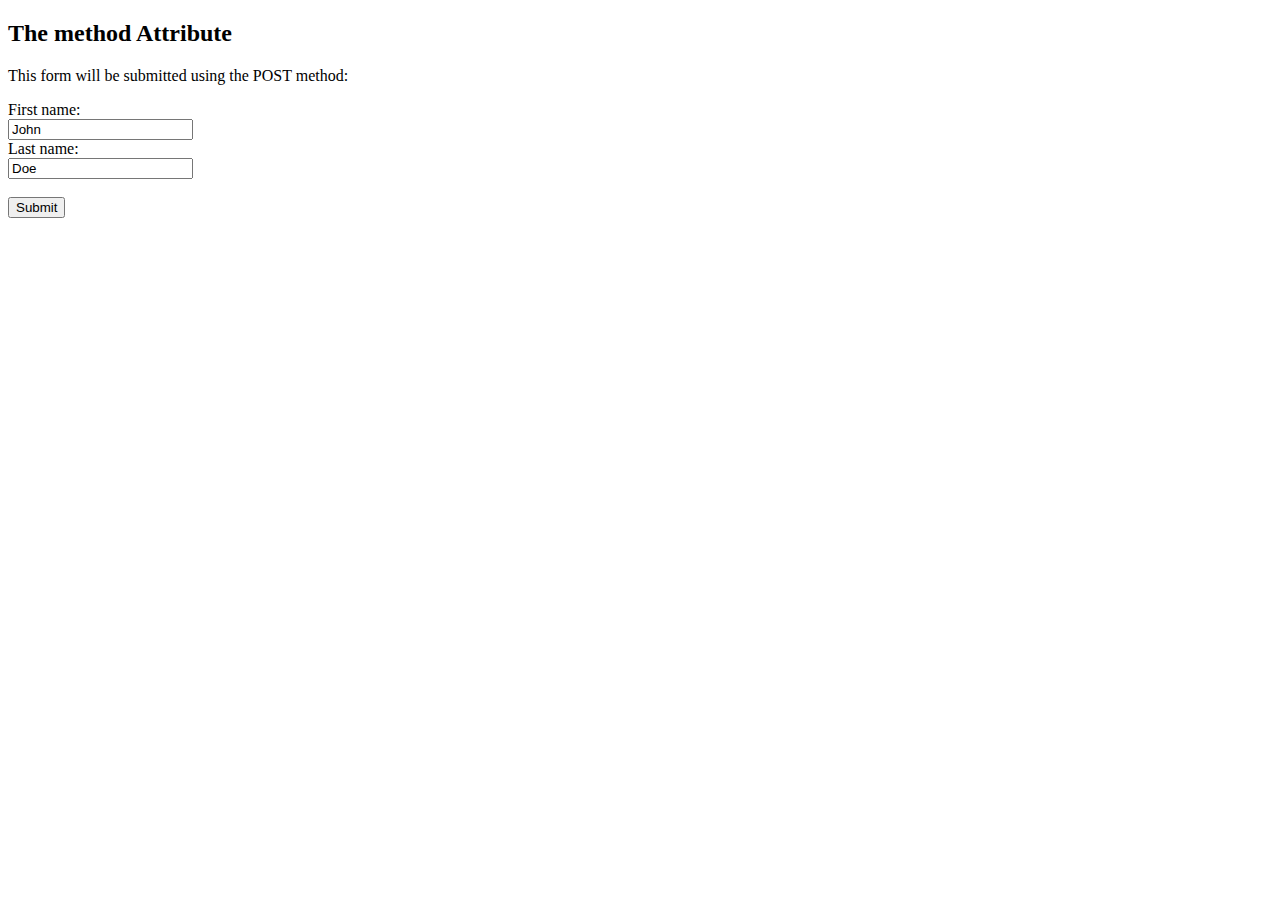
==== contact.html @ d3fcd8a2 "added_files" ====
<!DOCTYPE html>
<head>
  <meta charset="UTF-8">
  <title>Contact Me</title>
</head>
<body>

<h2>The method Attribute</h2>

<p>This form will be submitted using the POST method:</p>

<form action="/education.html">
  <label for="fname">First name:</label><br>
  <input type="text" id="fname" name="fname" value="John"><br>
  <label for="lname">Last name:</label><br>
  <input type="text" id="lname" name="lname" value="Doe"><br><br>
  <input type="submit" value="Submit">
</form>

</body>
</html>
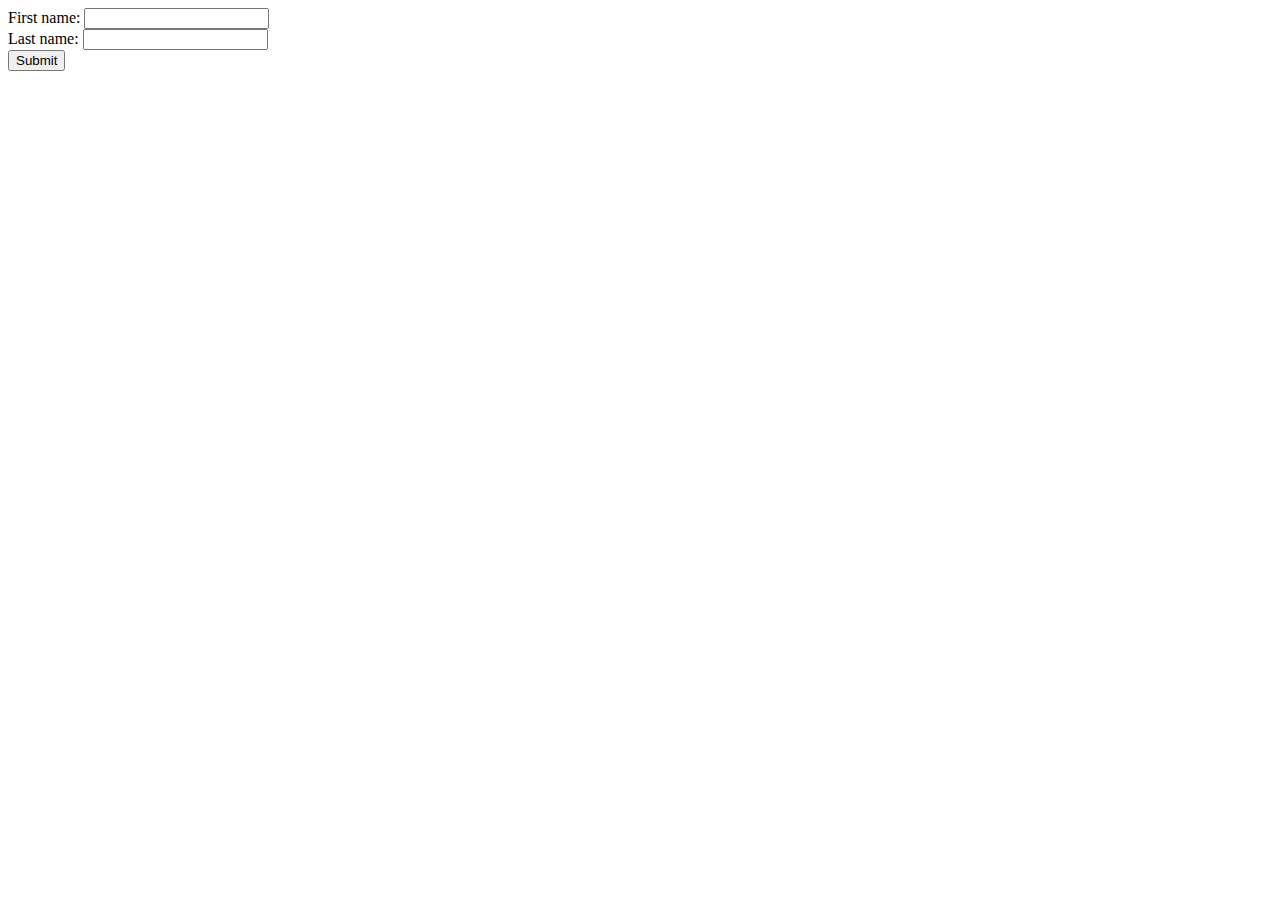
==== commit 4fbb41d1: "changes" ====
--- a/contact.html
+++ b/contact.html
@@ -5,18 +5,12 @@
 </head>
 <body>
 
-<h2>The method Attribute</h2>
-
-<p>This form will be submitted using the POST method:</p>
-
-<form action="/education.html">
-  <label for="fname">First name:</label><br>
-  <input type="text" id="fname" name="fname" value="John"><br>
-  <label for="lname">Last name:</label><br>
-  <input type="text" id="lname" name="lname" value="Doe"><br><br>
-  <input type="submit" value="Submit">
+  <form method="post" action="/cv-site/index.html">
+    <label for="firstname">First name:</label>
+    <input type="text" name="firstname" /><br />
+    <label for="lastname">Last name:</label>
+    <input type="text" name="lastname" /><br />
+    <input type="submit" />
 </form>
-
 </body>
-</html>
-
+</html>